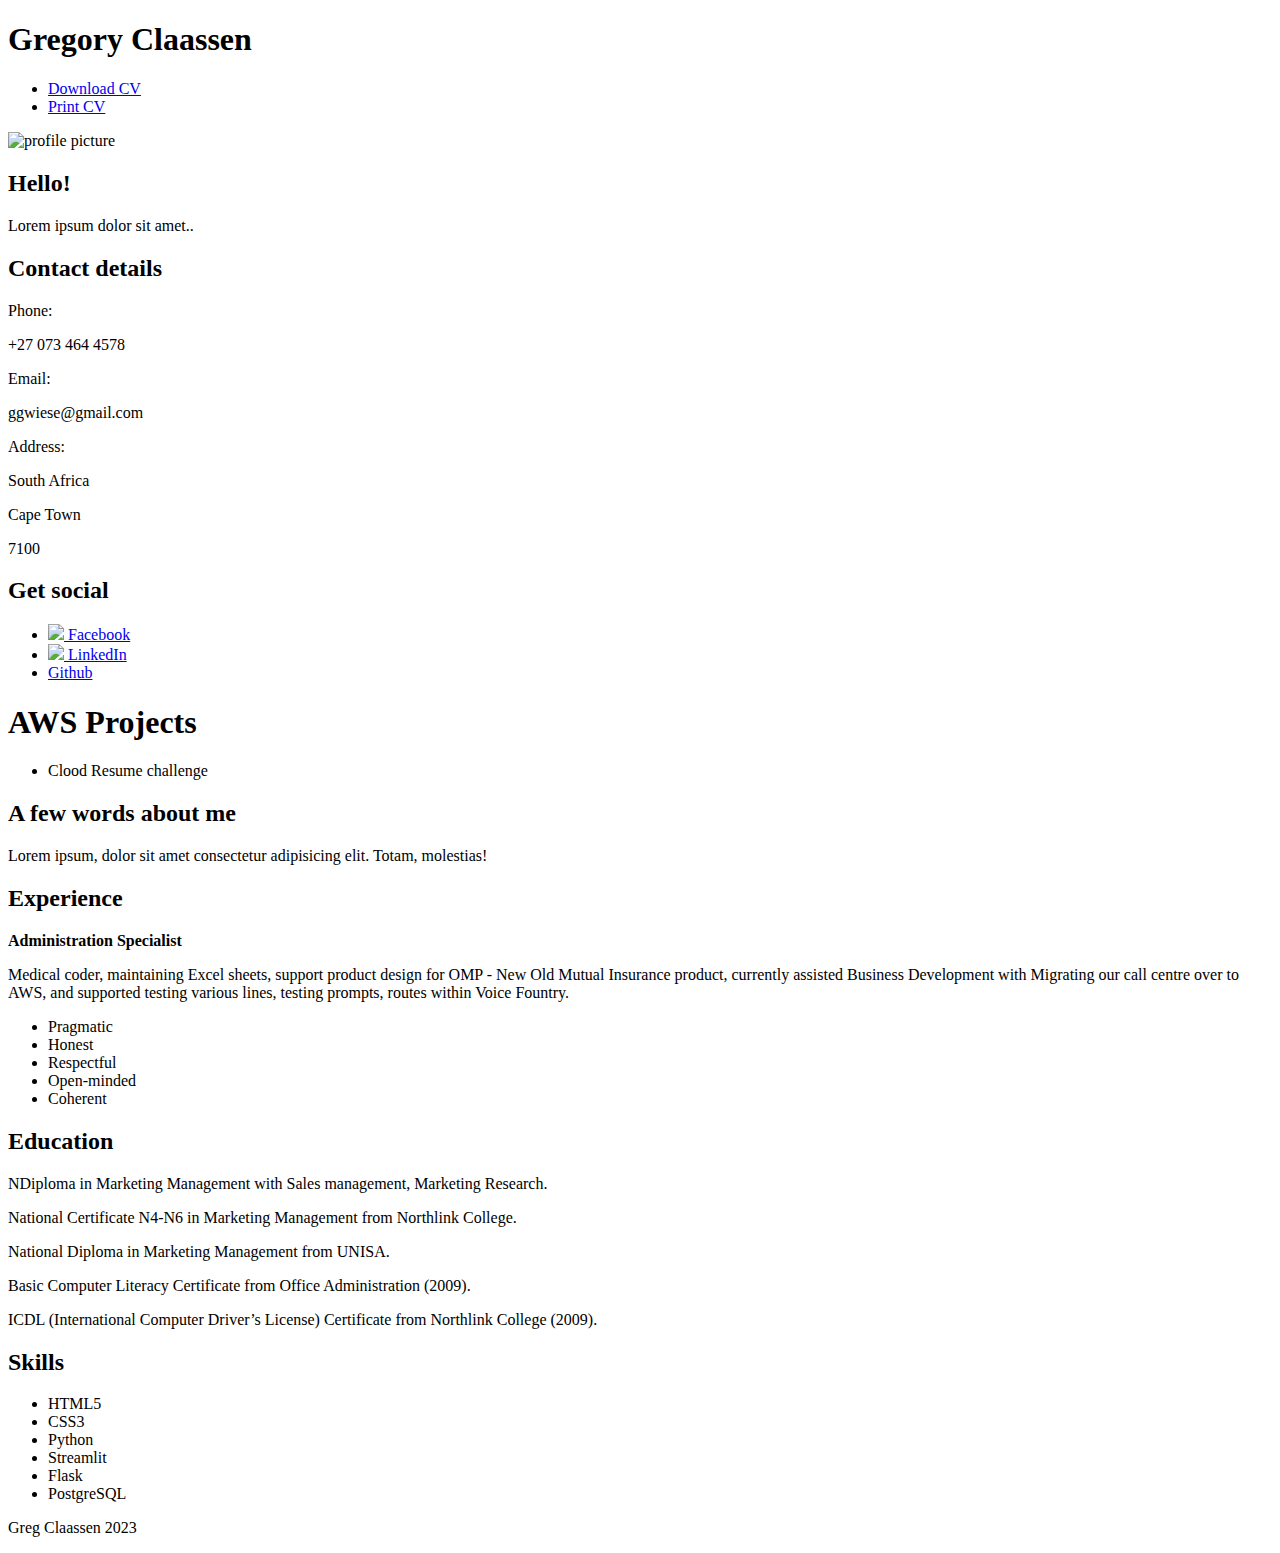
==== project/application/templates/index.html @ d826bd40 "Added index.html" ====
<!DOCTYPE html>
<html lang="en">
<head>
  <meta charset="UTF-8">
  <meta name="viewport" content="width=device-width, initial-scale=1.0">
  <title>Gregory Claassen</title>
  <link href='https://fonts.googleapis.com/css?family=Lato:300,300italic,400,400italic' rel='stylesheet' type='text/css'>
  <link rel="stylesheet" href="styles.css">
</head>
<body>
  <!-- MAIN CONTAINER -->
  <div id="main_container">
    <!-- HEADER -->
    <div id="header">
      <!-- LOGOTYPE/NAME -->
      <div class="header_logotype_container">
        <h1 class="logotype_name">Gregory <span class="purple">Claassen</span></h1>
      </div>
      <!-- MAIN MENU -->
      <div class="header_menu_container">
        <ul class="download_print_buttons horizontal_list">
          <li><a href="#"><span class="fontawesome-download-alt"></span>  Download CV</a></li>
          <li><a href="#"><span class="fontawesome-print "></span>  Print CV</a></li>
        </ul>
      </div>
    </div>
    <!-- LEFT COL -->
    <div id="left_col">
      <div class="profile_frame">
        <div class="profile_picture">
          <img src="img/profile.png" alt="profile picture">
        </div>
      </div>
      <div class="hello_content">
        <h2>Hello!</h2>
        <p>Lorem ipsum dolor sit amet..</p>
      </div>
      <div class="contact_details_content">
        <h2>Contact details</h2>
        <p class="purple">Phone:</p>
        <p>+27 073 464 4578</p>
        <p class="purple">Email:</p>
        <p>ggwiese@gmail.com</p>
        <p class="purple">Address:</p>
        <p>South Africa</p>
        <p>Cape Town</p>
        <p>7100</p>
      </div>
      <!-- Get social -->
      <div
      class="get_social_content">
      <h2>Get social</h2>
      <ul
      class="social_icons horizontal_list">
      <li>   
      <a
      class="facebook"
      href="https://www.facebook.com/ggclaassen">
              <img src="https://example.com/images/facebook.png">
              <span class="social">Facebook</span>
            </a>
          </li>
          <li>
            <a class="linkedin" href="https://www.linkedin.com/in/gregory-claassen-89913658/">
              <img src="https://example.com/images/linkedin.png">
              <span class="social">LinkedIn</span>
            </a>
          </li>
          <li>
            <a class="Github" href="https://github.com/Gaiatuven">
              <!-- <img src="https://example.com/images/github.png"> -->
              <span class="social">Github</span><span class="zocial-dribbble"></span>
            </a>
          </li>
        </ul>
      </div>
      
    </div>
    <!-- PROFILE CONTENT -->
    <div id="content_container">				
      <div class="block">
        <h1>AWS Projects</h1>
        <ul>
          <li>Clood Resume challenge</li>
        </ul>
        <blockquote class="profile_quote">
          <span class="entypo-quote"></span>
        </blockquote>
      </div>
      <div class="block">
        <h2>A few words about me</h2>
        <p>Lorem ipsum, dolor sit amet consectetur adipisicing elit. Totam, molestias!</p>				
      </div>
      <div class="horizontal_line">
        <div class="line_left"></div>
        <div class="left_circle"></div>
        <div class="central_circle"></div>
        <div class="right_circle"></div>
        <div class="line_right"></div>
      </div>
      <div class="block">
        <h2>Experience</h2>
        <strong>Administration Specialist</strong>
        <div class="philosophy_content">
          <p>Medical coder, maintaining Excel sheets, support product design for OMP - New Old Mutual Insurance product, 
            currently assisted Business Development with Migrating our call centre over to AWS, and supported testing various lines, testing prompts, routes within Voice Fountry.
          </p>
          <ul>
            <li>Pragmatic</li>
            <li>Honest</li>
            <li>Respectful</li>
            <li>Open-minded</li>
            <li>Coherent</li>
          </ul>
          <div class="clear"></div>
        </div>
      </div>
      <div class="horizontal_line">
        <div class="line_left"></div>
        <div class="left_circle"></div>
        <div class="central_circle"></div>
        <div class="right_circle"></div>
        <div class="line_right"></div>
      </div>
      <div class="last block">
        <h2>Education</h2>
        <p>NDiploma in Marketing Management with Sales management, Marketing Research.</p>
        <p>National Certificate N4-N6 in Marketing Management from Northlink College.</p>
        <p>National Diploma in Marketing Management from UNISA.</p>
        <p>Basic Computer Literacy Certificate from Office Administration (2009).</p>
        <p>ICDL (International Computer Driver’s License) Certificate from Northlink College (2009).</p>

      <div class="section">
          <h2 class="section-title">Skills</h2>
          <div class="skills">
            <ul>
                <li>HTML5</li>
                <li>CSS3</li>
                <li>Python</li>
                <li>Streamlit</li>
                <li>Flask</li>                    
                <li>PostgreSQL</li>
            </ul>
          </div>
    </div>
    <div class="clear"></div>
    <!-- FOOTER -->
    <div id="footer">
      <p class="footer_name">Greg Claassen 2023</p>
    </div>
  </div>
</body>
</html>
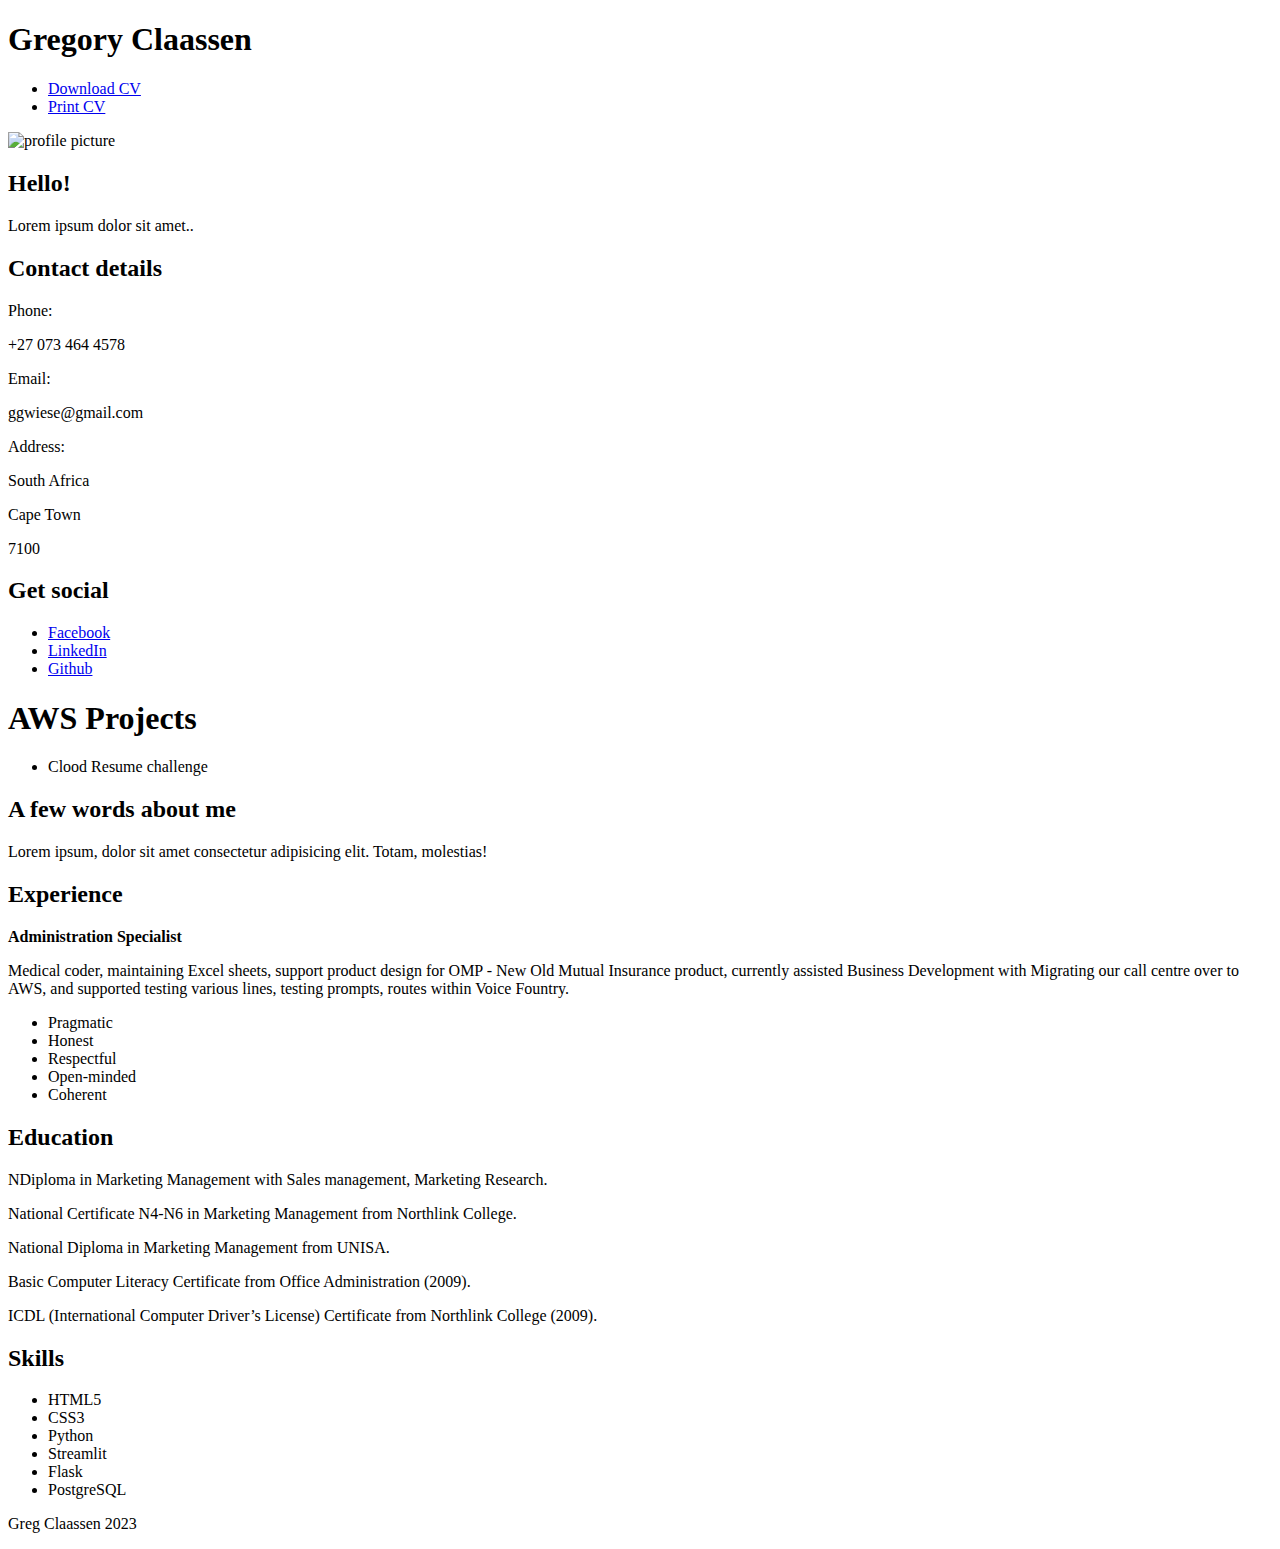
==== commit 857ba4e1: "linked style.css added brand icons" ====
--- a/project/application/templates/index.html
+++ b/project/application/templates/index.html
@@ -5,7 +5,7 @@
   <meta name="viewport" content="width=device-width, initial-scale=1.0">
   <title>Gregory Claassen</title>
   <link href='https://fonts.googleapis.com/css?family=Lato:300,300italic,400,400italic' rel='stylesheet' type='text/css'>
-  <link rel="stylesheet" href="styles.css">
+  <link rel="stylesheet" href="/static/styles.css">
 </head>
 <body>
   <!-- MAIN CONTAINER -->
@@ -28,7 +28,7 @@
     <div id="left_col">
       <div class="profile_frame">
         <div class="profile_picture">
-          <img src="img/profile.png" alt="profile picture">
+          <img src="/static/img/profile.png" alt="profile picture">
         </div>
       </div>
       <div class="hello_content">
@@ -56,19 +56,19 @@
       <a
       class="facebook"
       href="https://www.facebook.com/ggclaassen">
-              <img src="https://example.com/images/facebook.png">
+      <i class="fi fi-brands-facebook"></i>
               <span class="social">Facebook</span>
             </a>
           </li>
           <li>
             <a class="linkedin" href="https://www.linkedin.com/in/gregory-claassen-89913658/">
-              <img src="https://example.com/images/linkedin.png">
+              <i class="fi fi-brands-linkedin"></i>
               <span class="social">LinkedIn</span>
             </a>
           </li>
           <li>
             <a class="Github" href="https://github.com/Gaiatuven">
-              <!-- <img src="https://example.com/images/github.png"> -->
+              <i class="fi fi-brands-github"></i>
               <span class="social">Github</span><span class="zocial-dribbble"></span>
             </a>
           </li>
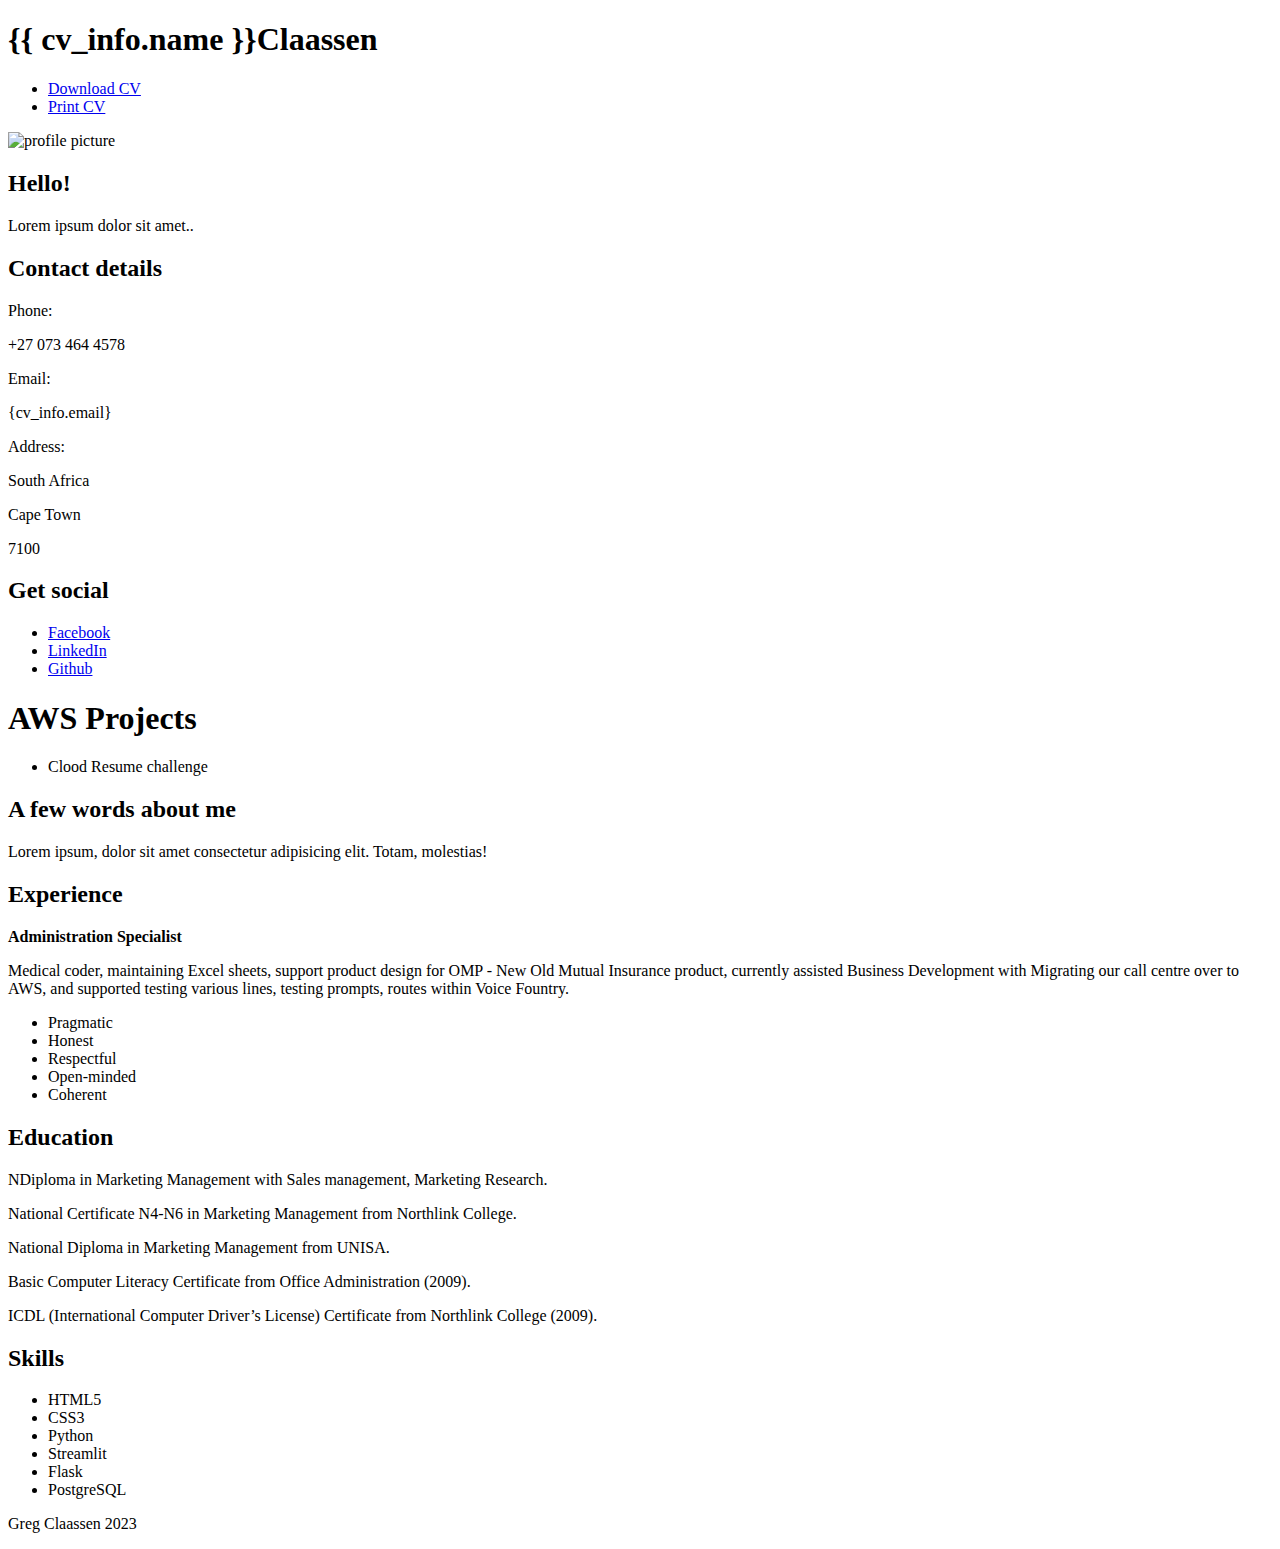
==== commit 19fa2e1e: "Database setup to store information in db" ====
--- a/project/application/templates/index.html
+++ b/project/application/templates/index.html
@@ -14,7 +14,7 @@
     <div id="header">
       <!-- LOGOTYPE/NAME -->
       <div class="header_logotype_container">
-        <h1 class="logotype_name">Gregory <span class="purple">Claassen</span></h1>
+        <h1 class="logotype_name">{{ cv_info.name }}<span class="purple">Claassen</span></h1>
       </div>
       <!-- MAIN MENU -->
       <div class="header_menu_container">
@@ -40,7 +40,7 @@
         <p class="purple">Phone:</p>
         <p>+27 073 464 4578</p>
         <p class="purple">Email:</p>
-        <p>ggwiese@gmail.com</p>
+        <p>{cv_info.email}</p>
         <p class="purple">Address:</p>
         <p>South Africa</p>
         <p>Cape Town</p>
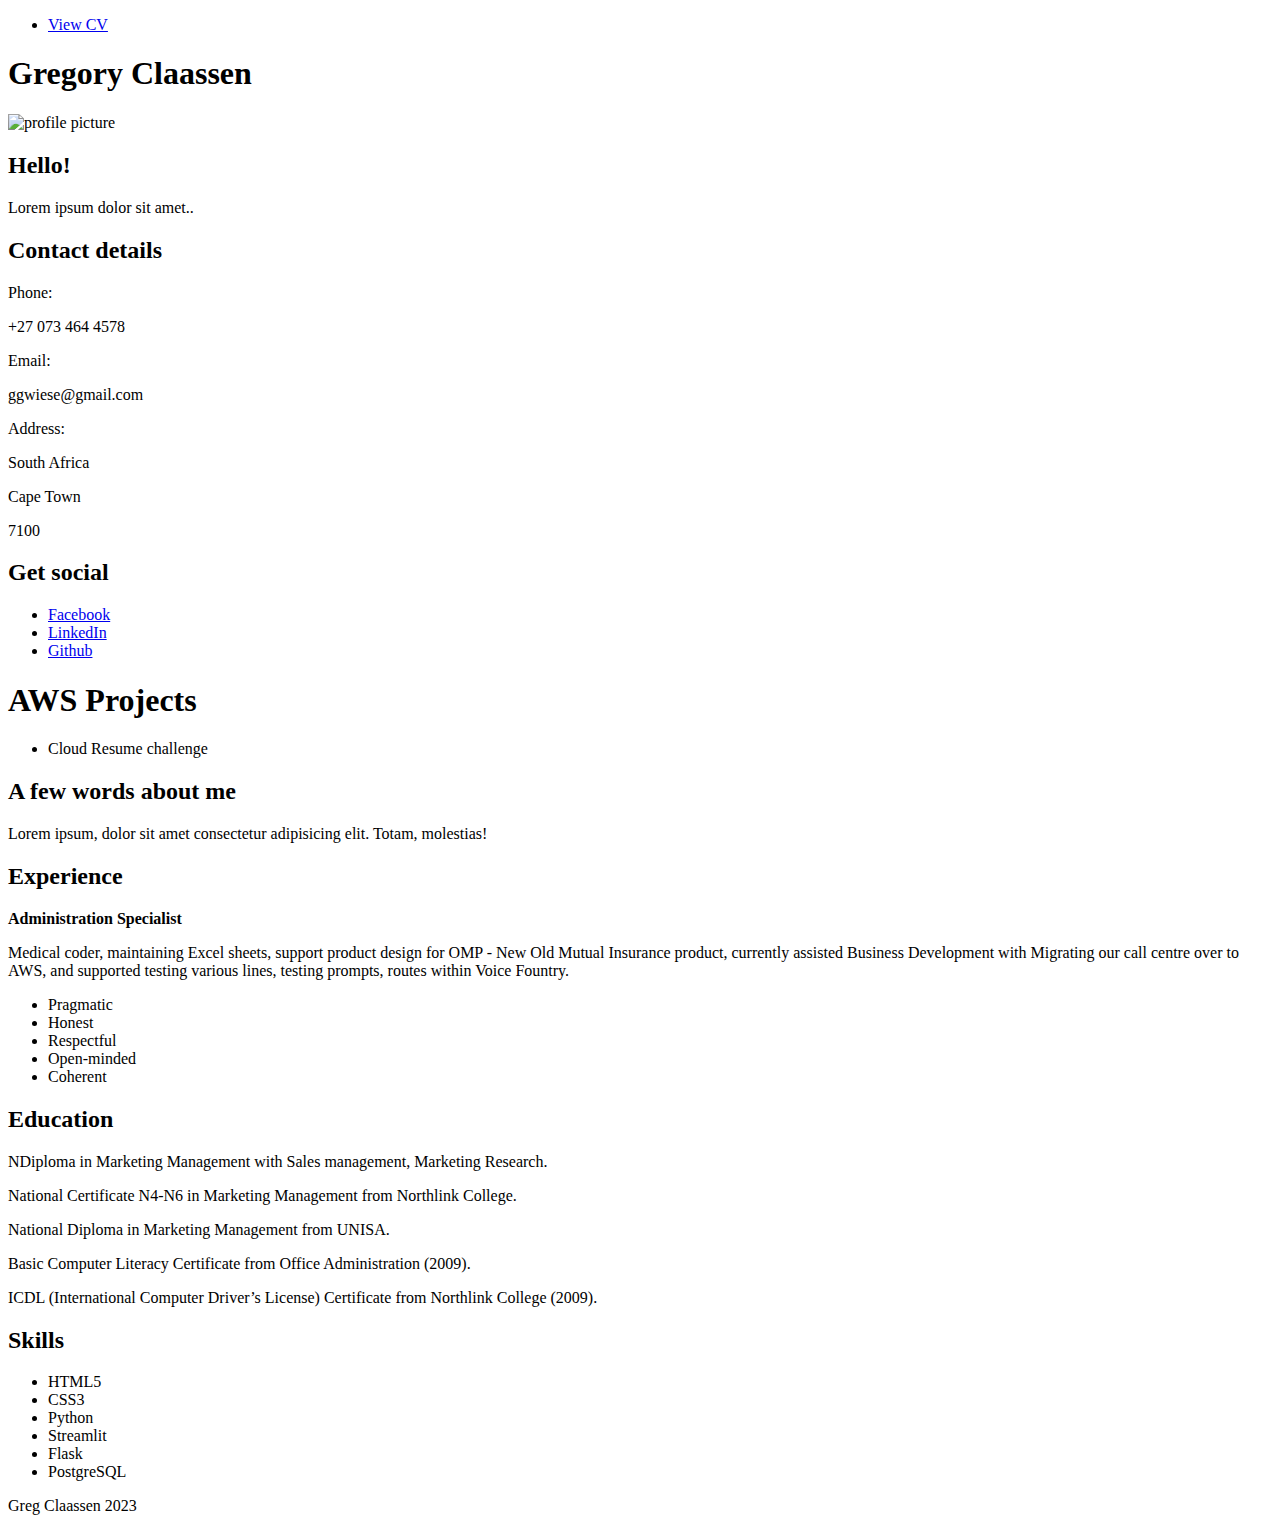
==== commit dbbcf95c: "Added a Bootstrap Navar" ====
--- a/project/application/templates/index.html
+++ b/project/application/templates/index.html
@@ -8,21 +8,31 @@
   <link rel="stylesheet" href="/static/styles.css">
 </head>
 <body>
+  <nav class="navbar navbar-expand-lg bg-body-tertiary2">
+      <div class="collapse navbar-collapse justify-content-end" id="navbarNavDropdown">
+        <ul class="navbar-nav">
+          <li class="nav-item">
+            <a class="nav-link active" aria-current="page" href="{{ url_for('cv') }}">View CV</a>
+          </li>
+        </ul>
+      </div>
+    </div>
+  </nav>
+  
+  
   <!-- MAIN CONTAINER -->
   <div id="main_container">
     <!-- HEADER -->
     <div id="header">
       <!-- LOGOTYPE/NAME -->
       <div class="header_logotype_container">
-        <h1 class="logotype_name">{{ cv_info.name }}<span class="purple">Claassen</span></h1>
+        <h1 class="logotype_name">Gregory Claassen<span class="purple"></span></h1>
       </div>
       <!-- MAIN MENU -->
       <div class="header_menu_container">
-        <ul class="download_print_buttons horizontal_list">
-          <li><a href="#"><span class="fontawesome-download-alt"></span>  Download CV</a></li>
-          <li><a href="#"><span class="fontawesome-print "></span>  Print CV</a></li>
-        </ul>
       </div>
+      
+      
     </div>
     <!-- LEFT COL -->
     <div id="left_col">
@@ -40,7 +50,7 @@
         <p class="purple">Phone:</p>
         <p>+27 073 464 4578</p>
         <p class="purple">Email:</p>
-        <p>{cv_info.email}</p>
+        <p>ggwiese@gmail.com</p>
         <p class="purple">Address:</p>
         <p>South Africa</p>
         <p>Cape Town</p>
@@ -69,7 +79,7 @@
           <li>
             <a class="Github" href="https://github.com/Gaiatuven">
               <i class="fi fi-brands-github"></i>
-              <span class="social">Github</span><span class="zocial-dribbble"></span>
+              <span class="social">Github</span>
             </a>
           </li>
         </ul>
@@ -77,11 +87,11 @@
       
     </div>
     <!-- PROFILE CONTENT -->
-    <div id="content_container">				
+    <div id="content_container">        
       <div class="block">
         <h1>AWS Projects</h1>
         <ul>
-          <li>Clood Resume challenge</li>
+          <li>Cloud Resume challenge</li>
         </ul>
         <blockquote class="profile_quote">
           <span class="entypo-quote"></span>
@@ -89,7 +99,7 @@
       </div>
       <div class="block">
         <h2>A few words about me</h2>
-        <p>Lorem ipsum, dolor sit amet consectetur adipisicing elit. Totam, molestias!</p>				
+        <p>Lorem ipsum, dolor sit amet consectetur adipisicing elit. Totam, molestias!</p>        
       </div>
       <div class="horizontal_line">
         <div class="line_left"></div>
@@ -150,4 +160,4 @@
     </div>
   </div>
 </body>
-</html>
+</html>